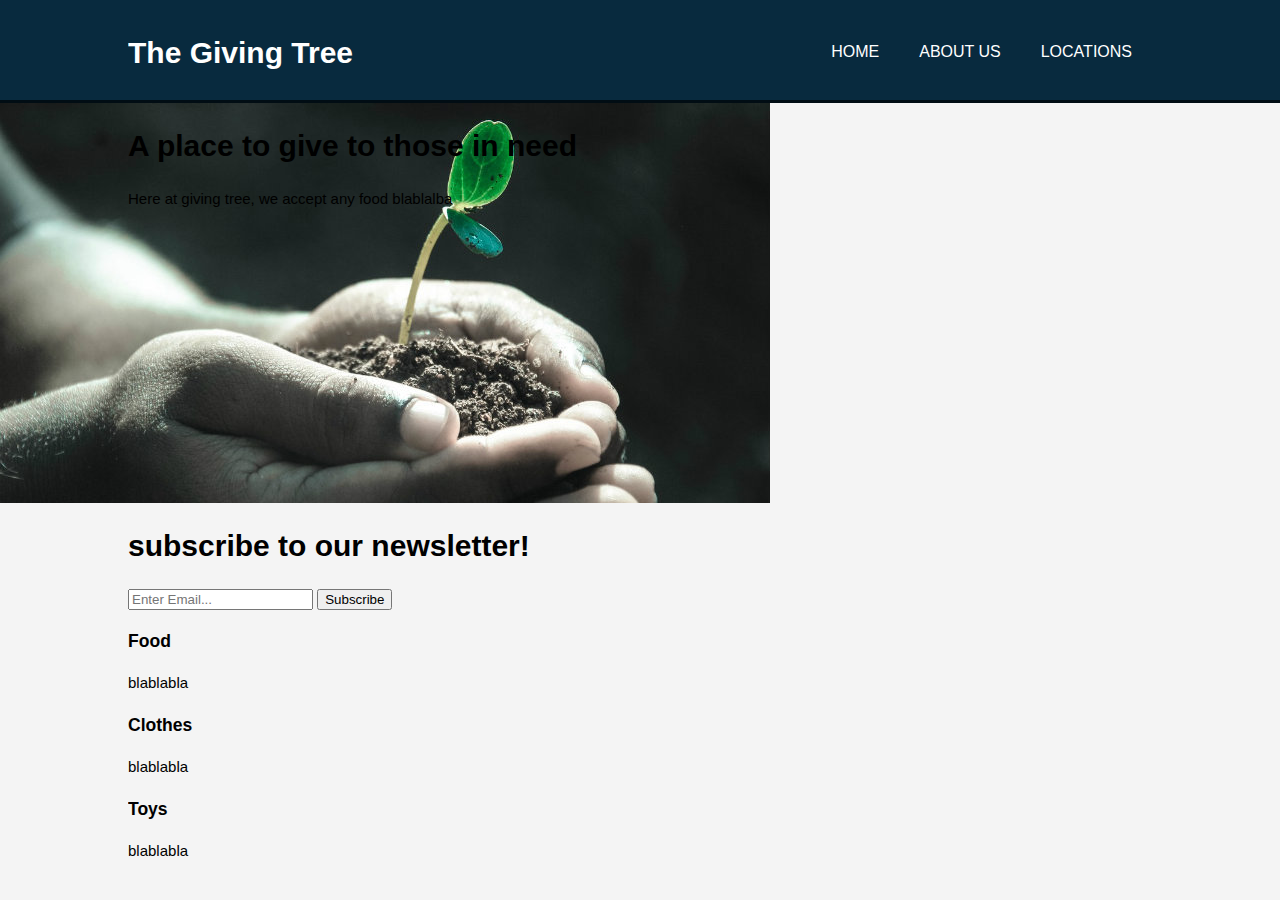
==== Final project coding/index.html @ cdbdb49d "Add files via upload" ====
<!DOCTYPE html>
<html>
  <head>
    <meta charset =utf-8">
    <meta name="viewport" content="width=device-width">

    <title> The Giving Tree </title>
    <link rel="stylesheet" href="./css/style.css"

    </head>
      <body>
        <header>
          <div class="container">
            <div id="branding">
              <h1>The Giving Tree</h1>
              </div>
              <nav>
                <ul>
                  <li><a href="index.html">Home</a></li>
                  <li><a href="index.html">About us</a></li>
                  <li><a href="index.html">Locations</a></li>
        </header>

    <section id="showcase">
    <div class="container">
    <h1>A place to give to those in need</h1>
    <p>Here at giving tree, we accept any food blablalba</p>
    </div>
    </section>

    <section id="newsletter">
      <div class="container">
      <h1> subscribe to our newsletter!</h1>
      <form>
      <input type="email" placeholder="Enter Email...">
      <button type="submit" class="button_1">Subscribe</button>
      </form>
      </div>

<section id="boxes">
  <div class="container">
    <div class="box">
      <h3>Food</h3>
      <p>blablabla</p>
    </div>
    <div class="box">
      <h3>Clothes</h3>
      <p>blablabla</p>
    </div>
    <div class="box">
      <h3>Toys</h3>
      <p>blablabla</p>
    </div>

      </body>
</html>
---- Final project coding/css/style.css ----
body{
  font-family: Arial, Helvetica,sans-serif
  font-size: 15px;
  line-height:1.5;
  font: 15px/1.5 Arial, Helvetica, Sans-serif;
  padding: 0;
  margin: 0;
  background-color: #f4f4f4;
}


  .container{
    width:80%;
    margin:auto;
    overflow:hidden;

  }
/* Header **/
header{
  background:#082A3E;
  color:#ffffff;
  padding-top: 30px;
  min-height:70px;
  border-bottom: #010D14 3px solid;

}

header a{
  color:#ffffff;
  text-decoration:none;
  text-transform: uppercase;
  font-size:16px;
}

header ul{
  margin:0;
  padding:0;

}

header li{
  float:left;
  display:inline;
  padding: 0 20px 0 20px;
}

header #branding{
  float:left;
}

header #branding h1{
  margin:0;
}

header nav{
  float:right;
  margin-top: 10px;
}

/* showcase */
#showcase{
  min-height:400px;
  background:url('../img/banner-photo.jpg') no-repeat;

}
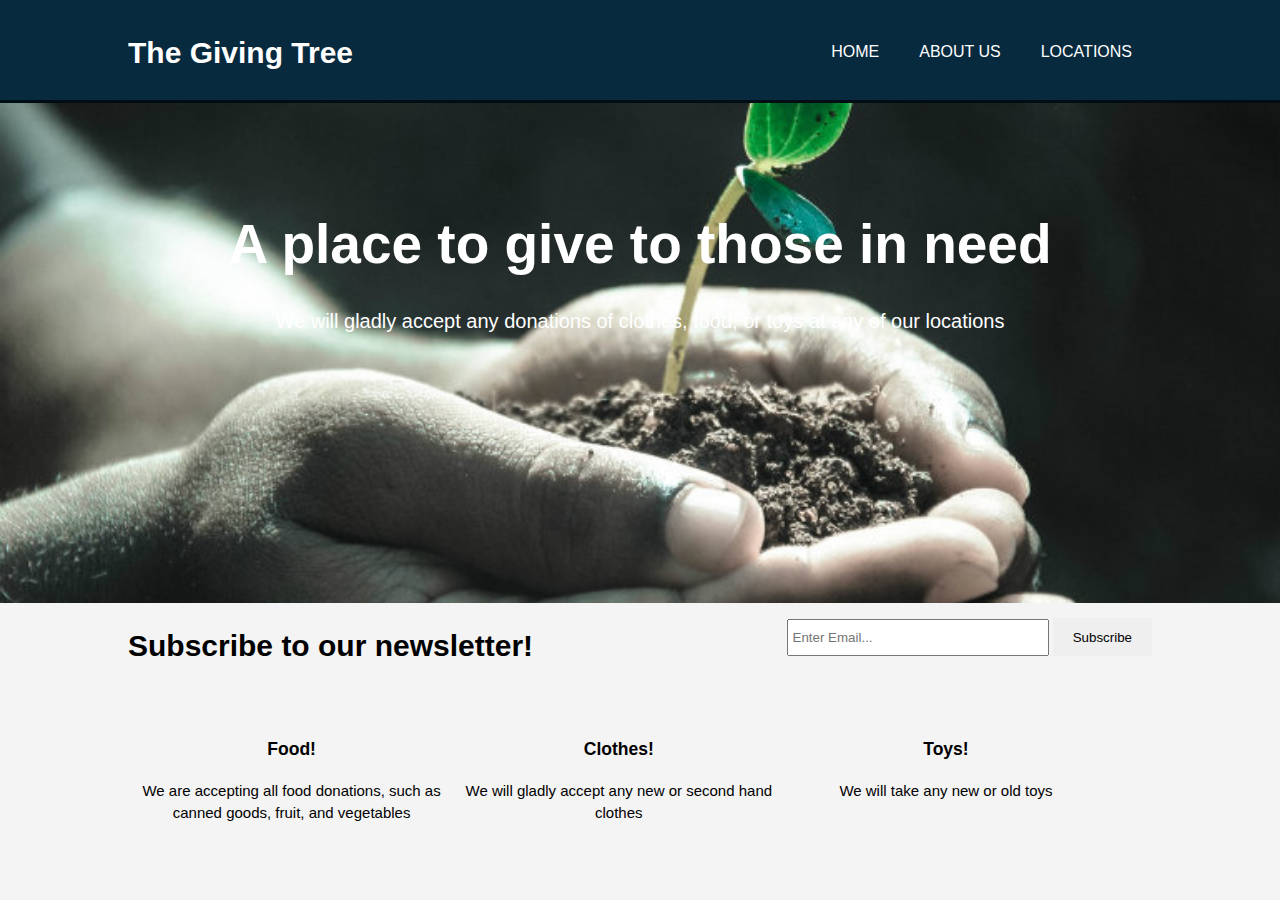
==== commit 5355ec53: "Add files via upload" ====
--- a/Final project coding/index.html
+++ b/Final project coding/index.html
@@ -4,7 +4,7 @@
     <meta charset =utf-8">
     <meta name="viewport" content="width=device-width">
 
-    <title> The Giving Tree </title>
+    <title> The Giving Tree | Welcome </title>
     <link rel="stylesheet" href="./css/style.css"
 
     </head>
@@ -16,21 +16,21 @@
               </div>
               <nav>
                 <ul>
-                  <li><a href="index.html">Home</a></li>
-                  <li><a href="index.html">About us</a></li>
-                  <li><a href="index.html">Locations</a></li>
+                  <li class="current"><a href="index.html">Home</a></li>
+                  <li><a href="about.html">About us</a></li>
+                  <li><a href="Locations.html">Locations</a></li>
         </header>
 
     <section id="showcase">
-    <div class="container">
-    <h1>A place to give to those in need</h1>
-    <p>Here at giving tree, we accept any food blablalba</p>
-    </div>
-    </section>
+      <div class="container">
+      <h1>A place to give to those in need</h1>
+      <p>We will gladly accept any donations of clothes, food, or toys at any of our locations</p>
+      </div>
+      </section>
 
     <section id="newsletter">
       <div class="container">
-      <h1> subscribe to our newsletter!</h1>
+      <h1> Subscribe to our newsletter!</h1>
       <form>
       <input type="email" placeholder="Enter Email...">
       <button type="submit" class="button_1">Subscribe</button>
@@ -40,16 +40,16 @@
 <section id="boxes">
   <div class="container">
     <div class="box">
-      <h3>Food</h3>
-      <p>blablabla</p>
+      <h3>Food!</h3>
+      <p>We are accepting all food donations, such as canned goods, fruit, and vegetables</p>
     </div>
     <div class="box">
-      <h3>Clothes</h3>
-      <p>blablabla</p>
+      <h3>Clothes!</h3>
+      <p>We will gladly accept any new or second hand clothes</p>
     </div>
     <div class="box">
-      <h3>Toys</h3>
-      <p>blablabla</p>
+      <h3>Toys!</h3>
+      <p>We will take any new or old toys </p>
     </div>
 
       </body>
--- a/Final project coding/css/style.css
+++ b/Final project coding/css/style.css
@@ -7,13 +7,17 @@
   margin: 0;
   background-color: #f4f4f4;
 }
-
-
   .container{
     width:80%;
     margin:auto;
     overflow:hidden;
+  }
 
+  .button_1{
+    height: 38px;
+    border: 0;
+    padding-left: 20px;
+    padding-right: 20px;
   }
 /* Header **/
 header{
@@ -59,7 +63,48 @@
 
 /* showcase */
 #showcase{
-  min-height:400px;
-  background:url('../img/banner-photo.jpg') no-repeat;
+  min-height:500px;
+  background:url('../img/banner-photo.jpg') no-repeat 0 -110px;
+  background-size: cover;
+  text-align: center;
+  color:#ffffff;
+}
 
+#showcase h1{
+  margin-top: 100px;
+  font-size: 55px;
+  margin-bottom: 10px;
 }
+
+
+#newsletter h1{
+  float: left;
+}
+
+#newsletter form{
+  float: right;
+  margin-top: 15px;
+}
+
+#newsletter input[type="email"]{
+  padding:4px;
+  height:25px;
+  width:250px;
+}
+
+#showcase p{
+  font-size: 20px;
+}
+
+/* boxes */
+
+#boxes{
+  margin-top: 20px;
+}
+
+#boxes .box{
+  float: left;
+  width: 30%;
+  padding: 10px;
+  text-align: center;
+}
